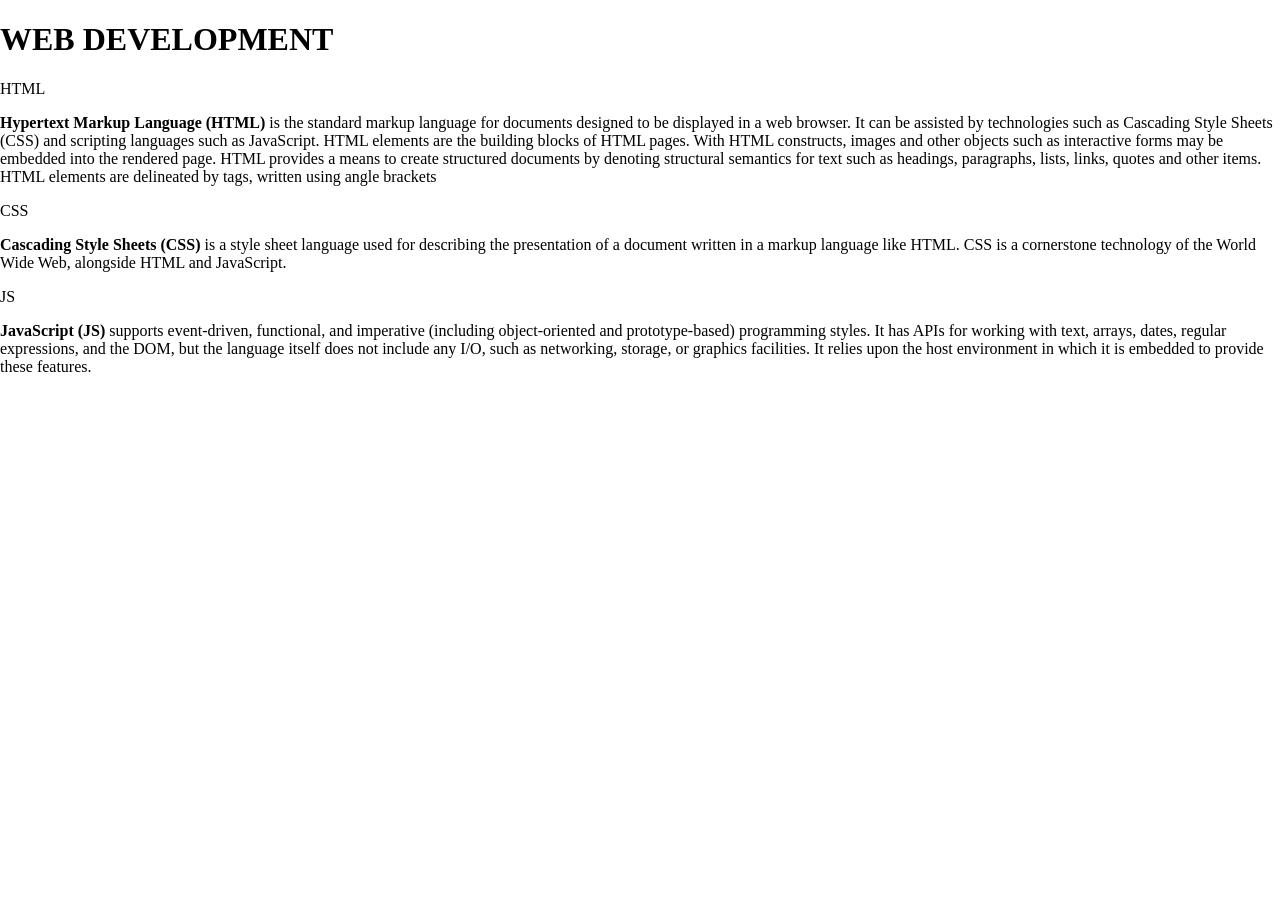
==== module2-solution/index.html @ 4292b37b "Module2 Solution for Web Development" ====
<!DOCTYPE html>
<head>
	<link href="CSS.css" rel="stylesheet" type="text/css">
	<meta charset="utf-8">
	<title>WEB DEVELOPMENT</title>
	<style>
		body{
			margin: 0;
			padding: 0;
		}
	</style>

</head>
<body>
	<h1>WEB DEVELOPMENT</h1>
	<div class="box">
		<div class="html col-lg-4 col-md-6 col-xs-12">
			<div id="inner2">
				<p class="ta">
					HTML
				</p>
				<div id="desc"><b>Hypertext Markup Language (HTML)</b> is the standard markup language for documents designed to be displayed in a web browser. It can be assisted by technologies such as Cascading Style Sheets (CSS) and scripting languages such as JavaScript.
				HTML elements are the building blocks of HTML pages. With HTML constructs, images and other objects such as interactive forms may be embedded into the rendered page. HTML provides a means to create structured documents by denoting structural semantics for text such as headings, paragraphs, lists, links, quotes and other items. HTML elements are delineated by tags, written using angle brackets</div>
			</div>
		</div>
		<div class="css col-lg-4 col-md-6 col-xs-12">
			<div id="inner2">
				<p class="ta">CSS</p>
				<div id="desc"><b>Cascading Style Sheets (CSS)</b> is a style sheet language used for describing the presentation of a document written in a markup language like HTML. CSS is a cornerstone technology of the World Wide Web, alongside HTML and JavaScript.</div>
			</div>
		</div>
		<div class="js col-lg-4 col-md-12 col-xs-12">
			<div id="inner2">
				<p class="ta">JS</p>
			<div id="desc"><b>JavaScript (JS)</b> supports event-driven, functional, and imperative (including object-oriented and prototype-based) programming styles. It has APIs for working with text, arrays, dates, regular expressions, and the DOM, but the language itself does not include any I/O, such as networking, storage, or graphics facilities. It relies upon the host environment in which it is embedded to provide these features.</div>
		</div>
		</div>
	</div>


</body>
</html>
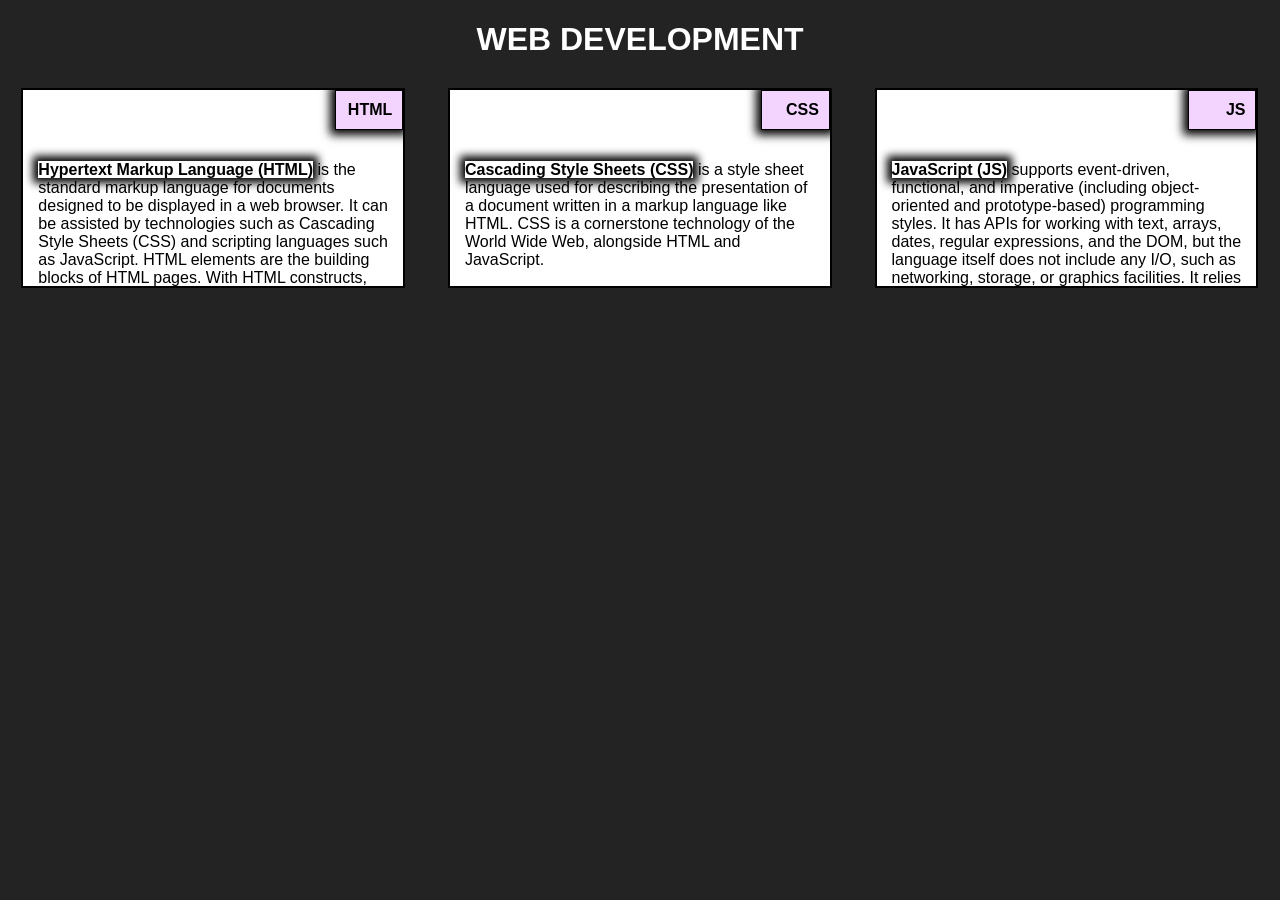
==== commit 043e1cce: "Update index.html" ====
--- a/module2-solution/index.html
+++ b/module2-solution/index.html
@@ -1,6 +1,6 @@
 <!DOCTYPE html>
 <head>
-	<link href="CSS.css" rel="stylesheet" type="text/css">
+	<link href="css/style.css" rel="stylesheet" type="text/css">
 	<meta charset="utf-8">
 	<title>WEB DEVELOPMENT</title>
 	<style>
@@ -39,4 +39,4 @@
 
 
 </body>
-</html>+</html>
--- a/module2-solution/css/style.css
+++ b/module2-solution/css/style.css
@@ -0,0 +1,194 @@
+*{
+	box-sizing: border-box;
+	overflow:auto;
+}
+*:hover{
+
+}
+h1{
+	margin-bottom: 30px;
+	text-align: center;
+}
+body{
+	background-color: #232323;
+	color: #FFFFFF;
+	margin:0;
+	font-family: Arial;
+	
+}
+.box{
+	width:100%;
+	color:white;
+}
+#inner2{
+	border:2px solid black;
+	background-color: white;
+	width:90%;
+	height: 200px;
+	margin-right: auto;
+	margin-left: auto;
+	/*margin-top: 20px;
+	margin-bottom: 40px;*/
+	color:black;
+
+}
+#inner2:hover {
+	border:2px solid black;
+	background-color: #f2d4d4;
+	width:100%;
+	margin-right: auto;
+	margin-left: auto;
+	height: 240px;
+	/*margin-top: 20px;
+	margin-bottom: 40px;*/
+	color:black;
+
+}
+#desc{
+	padding:15px;
+}
+.html #inner2 p:hover{
+	color:red;
+}
+ p{
+	width:auto;
+	text-align:right;
+	border:1px solid black;
+	background-color: #f2d4ff;
+	padding:10px;
+	margin-left:82%;
+	margin-top:0px;
+	font-weight: bold;
+	box-shadow: 0 0 9px 5px black;
+}
+b{
+	box-shadow: 0 0 9px 5px black;
+}
+@media(min-width: 992px){
+	.col-lg-1, .col-lg-2, .col-lg-3, .col-lg-4, .col-lg-5, .col-lg-6,.col-lg-7,.col-lg-8,.col-lg-9,.col-lg-10,.col-lg-11,.col-lg-12{
+		float: left;
+	}
+	.col-lg-1{
+		width: 8.33%;
+	}
+	.col-lg-2{
+		width: 16.66%;
+	}
+	.col-lg-3{
+		width: 25%;
+	}
+	.col-lg-4{
+		width: 33.33%;
+	}
+	.col-lg-5{
+		width: 41.66%;
+	}
+	.col-lg-6{
+		width: 50%;
+	}
+	.col-lg-7{
+		width: 58.33%;
+	}
+	.col-lg-8{
+		width: 66.66%;
+	}
+	.col-lg-9{
+		width: 74.99%;
+	}
+	.col-lg-10{
+		width: 83.33%;
+	}
+	.col-lg-11{
+		width: 91.66%;
+	}
+	.col-lg-12{
+		width: 100%;
+	}
+}
+@media(min-width: 768px) and (max-width:991px){
+	.col-md-1, .col-md-2, .col-md-3, .col-md-4, .col-md-5, .col-md-6,.col-md-7,.col-md-8,.col-md-9,.col-md-10,.col-md-11,.col-md-12{
+		float: left;
+		border: 2px solid black;
+	}
+	.col-md-1{
+		width: 8.33%;
+	}
+	.col-md-2{
+		width: 16.66%;
+	}
+	.col-md-3{
+		width: 25%;
+	}
+	.col-md-4{
+		width: 33%;
+	}
+	.col-md-5{
+		width: 41.66%;
+	}
+	.col-md-6{
+		width: 50%;
+	}
+	.col-md-7{
+		width: 58.33%;
+	}
+	.col-md-8{
+		width: 66.66%;
+	}
+	.col-md-9{
+		width: 74.99%;
+	}
+	.col-md-10{
+		width: 83.33%;
+	}
+	.col-md-11{
+		width: 91.66%;
+	}
+	.col-md-12{
+		width: 100%;
+	}
+	.js #inner2{
+		width:95%;
+	}
+}
+@media(max-width: 767px){
+	.col-xs-1, .col-xs-2, .col-xs-3, .col-xs-4, .col-xs-5, .col-xs-6,.col-xs-7,.col-xs-8,.col-xs-9,.col-xs-10,.col-xs-11,.col-xs-12{
+		float: left;
+		border: 2px solid black;
+	}
+	.col-xs-1{
+		width: 8.33%;
+	}
+	.col-xs-2{
+		width: 16.66%;
+	}
+	.col-xs-3{
+		width: 25%;
+	}
+	.col-xs-4{
+		width: 33%;
+	}
+	.col-xs-5{
+		width: 41.66%;
+	}
+	.col-xs-6{
+		width: 50%;
+	}
+	.col-xs-7{
+		width: 58.33%;
+	}
+	.col-xs-8{
+		width: 66.66%;
+	}
+	.col-xs-9{
+		width: 74.99%;
+	}
+	.col-xs-10{
+		width: 83.33%;
+	}
+	.col-xs-11{
+		width: 91.66%;
+	}
+	.col-xs-12{
+		width: 100%;
+	}
+}
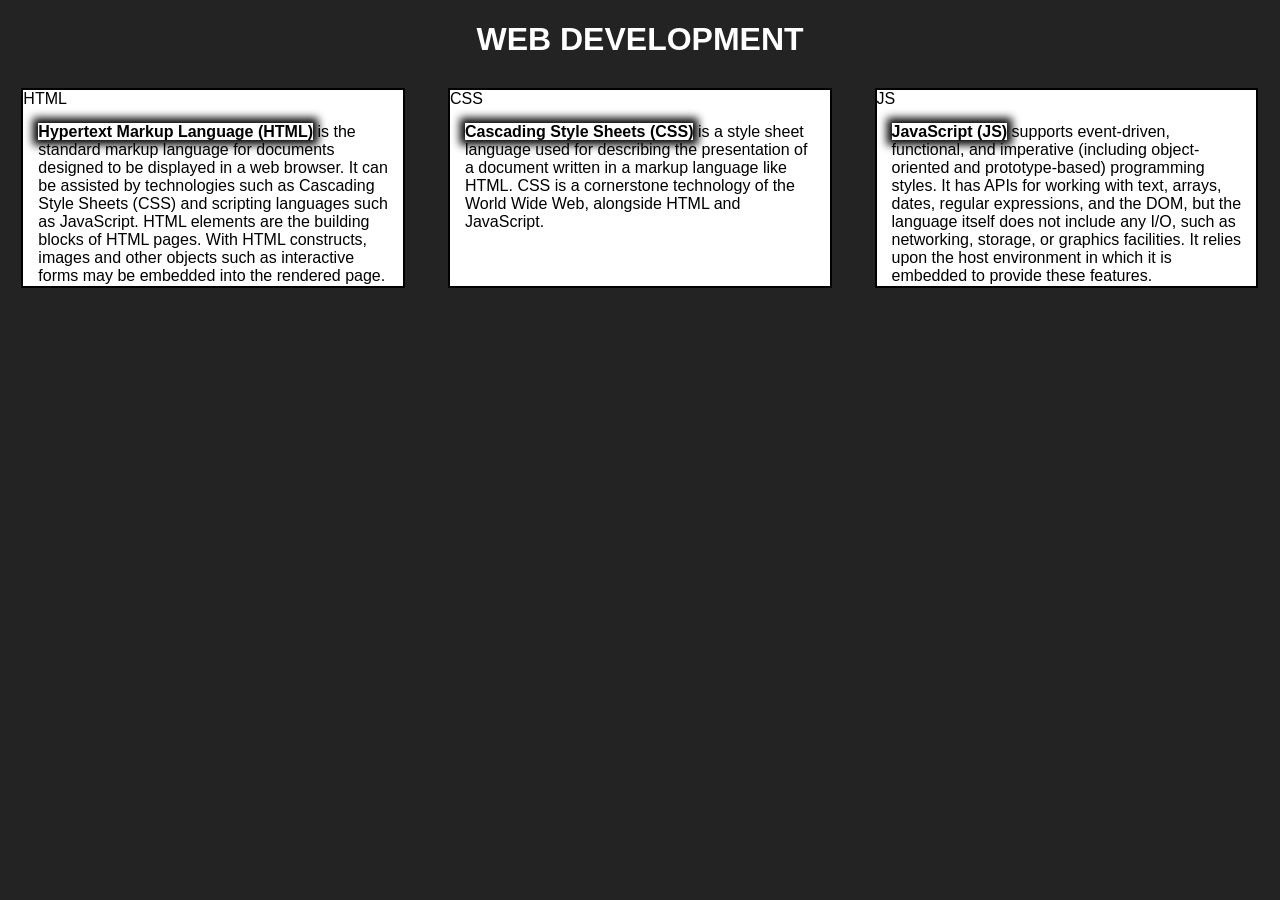
==== commit 82404be6: "Update index.html" ====
--- a/module2-solution/index.html
+++ b/module2-solution/index.html
@@ -16,22 +16,22 @@
 	<div class="box">
 		<div class="html col-lg-4 col-md-6 col-xs-12">
 			<div id="inner2">
-				<p class="ta">
+				<section class="ph">
 					HTML
-				</p>
+				</section>
 				<div id="desc"><b>Hypertext Markup Language (HTML)</b> is the standard markup language for documents designed to be displayed in a web browser. It can be assisted by technologies such as Cascading Style Sheets (CSS) and scripting languages such as JavaScript.
 				HTML elements are the building blocks of HTML pages. With HTML constructs, images and other objects such as interactive forms may be embedded into the rendered page. HTML provides a means to create structured documents by denoting structural semantics for text such as headings, paragraphs, lists, links, quotes and other items. HTML elements are delineated by tags, written using angle brackets</div>
 			</div>
 		</div>
 		<div class="css col-lg-4 col-md-6 col-xs-12">
 			<div id="inner2">
-				<p class="ta">CSS</p>
+				<section class="pc">CSS</section>
 				<div id="desc"><b>Cascading Style Sheets (CSS)</b> is a style sheet language used for describing the presentation of a document written in a markup language like HTML. CSS is a cornerstone technology of the World Wide Web, alongside HTML and JavaScript.</div>
 			</div>
 		</div>
 		<div class="js col-lg-4 col-md-12 col-xs-12">
 			<div id="inner2">
-				<p class="ta">JS</p>
+				<section class="pj">JS</section>
 			<div id="desc"><b>JavaScript (JS)</b> supports event-driven, functional, and imperative (including object-oriented and prototype-based) programming styles. It has APIs for working with text, arrays, dates, regular expressions, and the DOM, but the language itself does not include any I/O, such as networking, storage, or graphics facilities. It relies upon the host environment in which it is embedded to provide these features.</div>
 		</div>
 		</div>
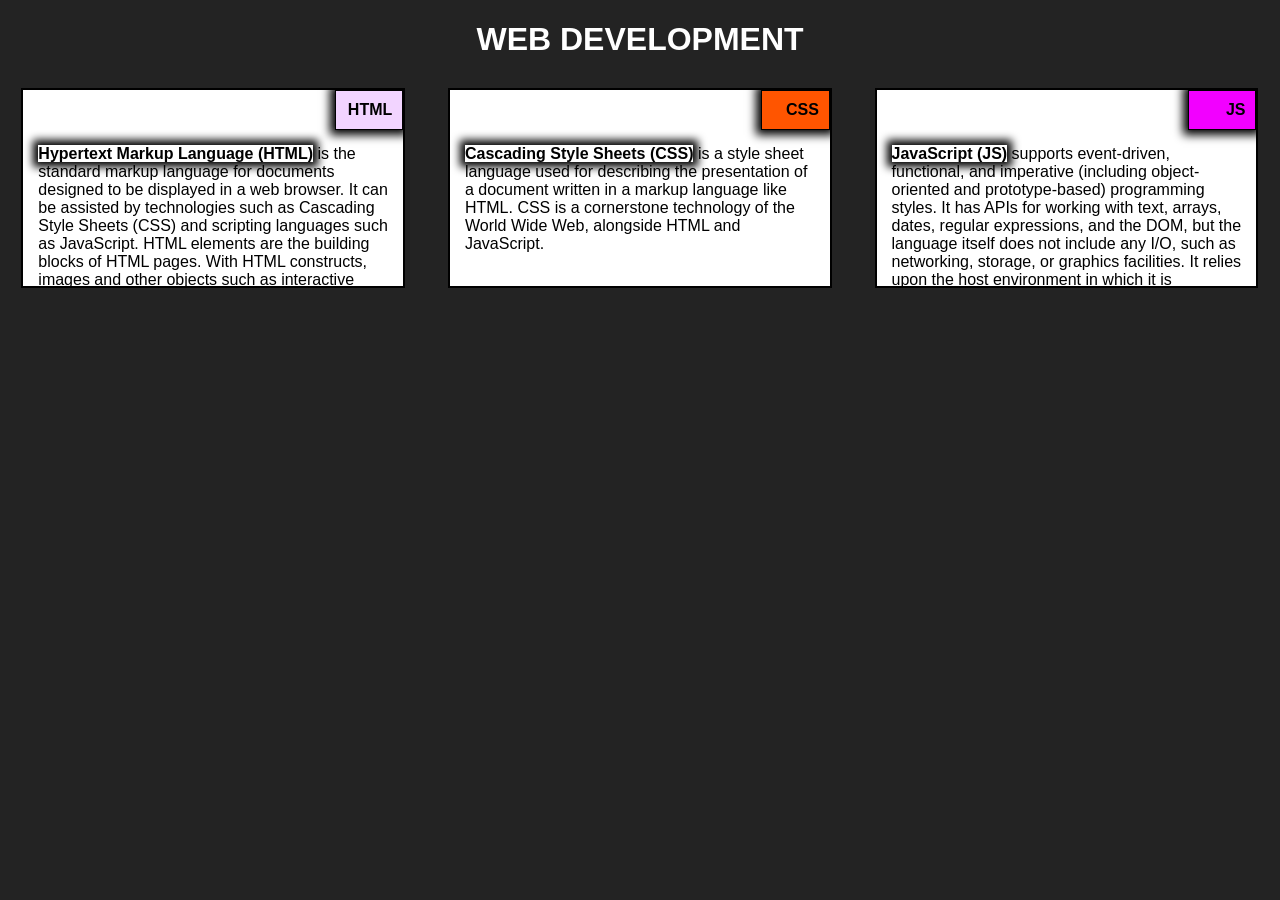
==== commit 63d7d661: "Update index.html" ====
--- a/module2-solution/index.html
+++ b/module2-solution/index.html
@@ -2,6 +2,7 @@
 <head>
 	<link href="css/style.css" rel="stylesheet" type="text/css">
 	<meta charset="utf-8">
+	<meta name="viewport" content="width=device-width, initial-scale=1">
 	<title>WEB DEVELOPMENT</title>
 	<style>
 		body{
--- a/module2-solution/css/style.css
+++ b/module2-solution/css/style.css
@@ -50,7 +50,7 @@
 .html #inner2 p:hover{
 	color:red;
 }
- p{
+ section{
 	width:auto;
 	text-align:right;
 	border:1px solid black;
@@ -61,6 +61,19 @@
 	font-weight: bold;
 	box-shadow: 0 0 9px 5px black;
 }
+.ph{
+	background-color: #f2d4ff;
+
+}
+.pc{
+	background-color: #ff5500;
+}
+.pj{
+	background-color: #f200ff;
+
+}
+
+
 b{
 	box-shadow: 0 0 9px 5px black;
 }
@@ -191,4 +204,4 @@
 	.col-xs-12{
 		width: 100%;
 	}
-}+}
